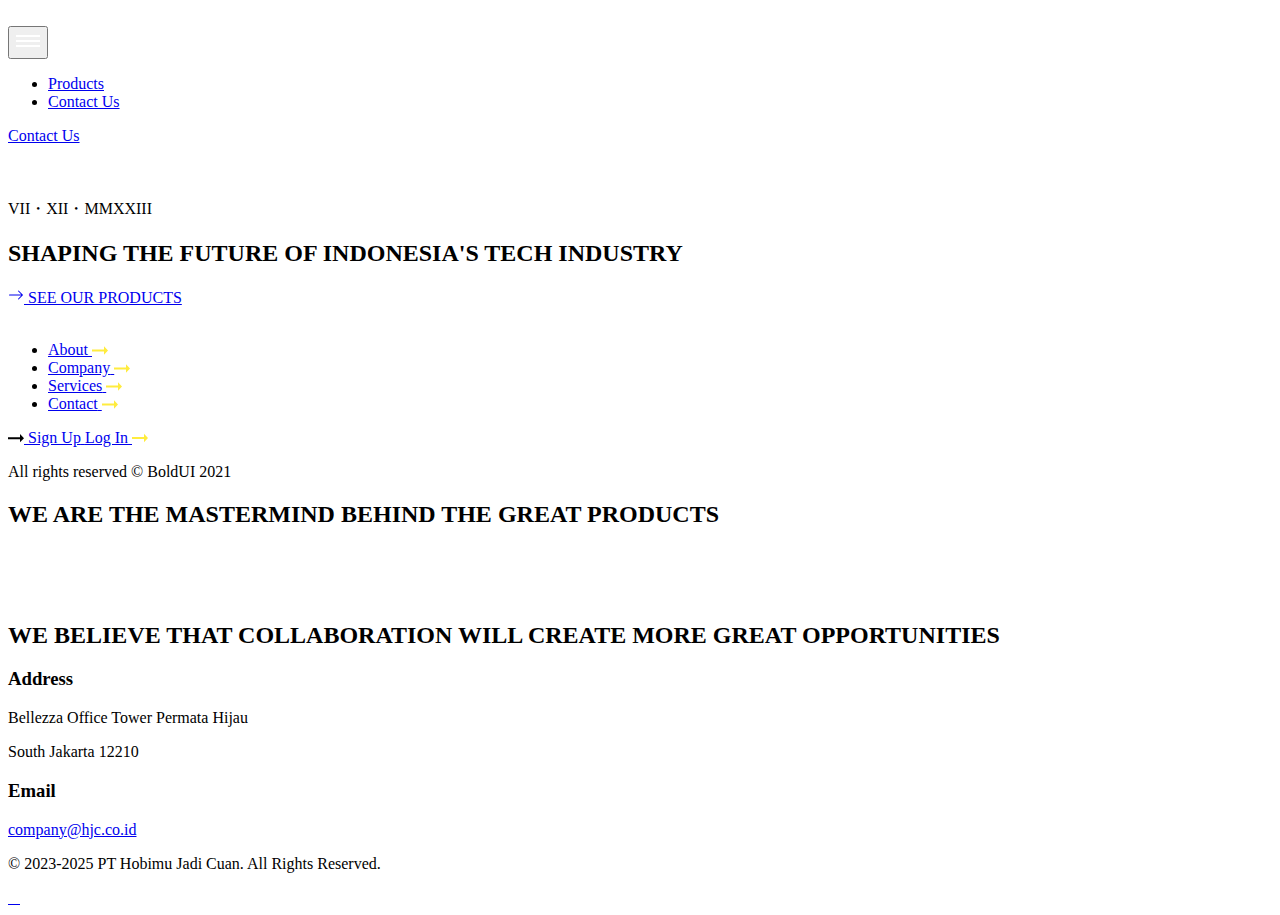
==== src/html/index.html @ 5bfb6308 "Published from Shuffle Editor" ====
<!DOCTYPE html>
<html lang="en">
<head>
    <title>PT Hobimu Jadi Cuan</title>
    <meta charset="utf-8">
    <meta name="viewport" content="width=device-width, initial-scale=1, shrink-to-fit=no">
    <link rel="preconnect" href="https://fonts.gstatic.com">
    <link rel="stylesheet" href="https://fonts.googleapis.com/css2?family=Krona+One&family=Poppins:wght@400;500;600;700&display=swap">
    <link rel="stylesheet" href="css/tailwind/tailwind.min.css">
    <link rel="icon" type="image/png" href="images/Frame-173.png">
    <script src="https://cdn.jsdelivr.net/npm/alpinejs@3.13.3/dist/cdn.min.js" defer></script>
</head>
<body class="antialiased bg-body text-body font-body">
    <div class="">
                
      <section class="bg-black overflow-hidden" x-data="{ mobileNavOpen: false }">
        <nav class="relative z-10 flex justify-between bg-transparent px-4 xl:px-16">
          <div class="pr-14 py-8">
            <a class="inline-block text-xl text-white font-medium font-heading" href="#">
              <img class="h-8" width="auto" src="images/hjc.png" alt="">
            </a>
          </div>
          <button x-on:click="mobileNavOpen = !mobileNavOpen" class="lg:hidden self-center">
            <svg width="24" height="24" viewbox="0 0 24 24" fill="none" xmlns="http://www.w3.org/2000/svg"><rect y="6" width="24" height="2" fill="white"></rect><rect y="11" width="24" height="2" fill="white"></rect><rect y="16" width="24" height="2" fill="white"></rect></svg>
          </button>
          <div class="hidden lg:block py-8 lg:absolute lg:top-1/2 lg:left-1/2 lg:transform lg:-translate-y-1/2 lg:-translate-x-1/2">
            <ul class="flex justify-center">
              <li class="mr-12"><a class="text-gray-500 hover:text-gray-400" href="#products">Products</a></li>
              
              <li class=""><a class="text-gray-500 hover:text-gray-400" href="#contact">Contact Us</a></li>
              
            </ul>
          </div>
          <div class="hidden lg:flex items-center pl-16 py-8">
            <div class="flex items-center">
              <a class="inline-block text-sm text-white hover:underline font-heading" href="#contact">Contact Us</a>
              
              
            </div>
          </div>
        </nav>
        <div class="container mx-auto px-4">
          <div class="relative pt-20 pb-40 md:pb-64">
            <div class="absolute top-0 left-1/2 mt-20 transform -translate-x-1/2 -ml-20 rounded-full h-20 md:h-128 w-80 md:w-128">
              <img class="object-contain transform scale-200" src="boldui-assets/elements/shadow-blue-full.svg" alt="">
            </div>
            <div class="absolute top-0 left-1/2 mt-40 lg:mt-20 rounded-full h-20 md:h-128 w-80 md:w-128">
              <img class="object-contain transform scale-200" src="boldui-assets/elements/shadow-light-7.svg" alt="">
            </div>
            <div class="absolute top-0 right-1/2 mt-20 sm:mt-0 w-full transform translate-x-1/2 h-full">
              <img class="h-full mx-auto" src="images/horizon.png" alt="">
            </div>
            <div class="relative max-w-6xl mx-auto lg:mt-20">
              <span class="block mb-4 top-0 right-0 text-gray-500 lg:text-lg font-semibold uppercase tracking-widest">VII・XII・MMXXIII</span>
              <h2 class="mb-6 md:mb-0 md:text-6xl text-white uppercase font-heading sm:text-5xl text-4xl">
                <span>SHAPING THE</span>
                <span class="block">FUTURE OF INDONESIA'S</span>
                <span class="block lg:text-right">TECH INDUSTRY</span>
              </h2>
              <a class="inline-flex items-center py-4 px-6 rounded-full bg-yellow-300 hover:bg-yellow-400 transform duration-200" href="#products">
                <svg xmlns="http://www.w3.org/2000/svg" width="16" height="16" fill="currentColor" class="mr-3" viewbox="0 0 16 16">
        <path fill-rule="evenodd" d="M1 8a.5.5 0 0 1 .5-.5h11.793l-3.147-3.146a.5.5 0 0 1 .708-.708l4 4a.5.5 0 0 1 0 .708l-4 4a.5.5 0 0 1-.708-.708L13.293 8.5H1.5A.5.5 0 0 1 1 8z"></path>
      </svg>
                <span class="text-sm uppercase font-heading">SEE OUR PRODUCTS</span>
              </a>
            </div>
          </div>
        </div>
        <div :class="{'block': mobileNavOpen, 'hidden': !mobileNavOpen}" class="hidden fixed top-0 left-0 bottom-0 w-5/6 max-w-sm z-50">
          <div x-on:click="mobileNavOpen = !mobileNavOpen" class="fixed inset-0 bg-gray-800 opacity-25"></div>
          <nav class="relative flex flex-col py-8 px-10 w-full h-full bg-black border-r overflow-y-auto">
            <a class="inline-block text-xl text-white font-medium font-heading mb-16 md:mb-32" href="#">
              <img class="h-8" width="auto" src="boldui-assets/logo/logo-boldui-light.svg" alt="">
            </a>
            <ul class="mb-32">
              <li class="mb-10">
                <a class="flex items-center" href="#">
                  <span class="mr-3 text-lg text-white">About</span>
                  <svg width="16" height="9" viewbox="0 0 16 9" fill="none" xmlns="http://www.w3.org/2000/svg">
                    <path d="M12.01 3.48047H0V5.57278H12.01V8.71124L16 4.52663L12.01 0.34201V3.48047Z" fill="#FFEC3E"></path>
                  </svg>
                </a>
              </li>
              <li class="mb-10">
                <a class="flex items-center" href="#">
                  <span class="mr-3 text-lg text-white">Company</span>
                  <svg width="16" height="9" viewbox="0 0 16 9" fill="none" xmlns="http://www.w3.org/2000/svg">
                    <path d="M12.01 3.48047H0V5.57278H12.01V8.71124L16 4.52663L12.01 0.34201V3.48047Z" fill="#FFEC3E"></path>
                  </svg>
                </a>
              </li>
              <li class="mb-10">
                <a class="flex items-center" href="#">
                  <span class="mr-3 text-lg text-white">Services</span>
                  <svg width="16" height="9" viewbox="0 0 16 9" fill="none" xmlns="http://www.w3.org/2000/svg">
                    <path d="M12.01 3.48047H0V5.57278H12.01V8.71124L16 4.52663L12.01 0.34201V3.48047Z" fill="#FFEC3E"></path>
                  </svg>
                </a>
              </li>
              <li>
                <a class="flex items-center" href="#">
                  <span class="mr-3 text-lg text-white">Contact</span>
                  <svg width="16" height="9" viewbox="0 0 16 9" fill="none" xmlns="http://www.w3.org/2000/svg">
                    <path d="M12.01 3.48047H0V5.57278H12.01V8.71124L16 4.52663L12.01 0.34201V3.48047Z" fill="#FFEC3E"></path>
                  </svg>
                </a>
              </li>
            </ul>
            <a class="flex mb-8 items-center justify-center py-4 px-6 rounded-full bg-yellow-300 hover:bg-yellow-400 transform duration-200" href="#">
              <svg class="mr-3" width="16" height="9" viewbox="0 0 16 9" fill="none" xmlns="http://www.w3.org/2000/svg">
                <path d="M12.01 3.16553H0V5.24886H12.01V8.37386L16 4.20719L12.01 0.0405273V3.16553Z" fill="black"></path>
              </svg>
              <span class="text-sm font-medium uppercase tracking-wider">Sign Up</span>
            </a>
            <a class="flex mb-10 items-center text-white hover:underline" href="#">
              <span class="mr-2 text-sm">Log In</span>
              <svg width="16" height="10" viewbox="0 0 16 10" fill="none" xmlns="http://www.w3.org/2000/svg">
                <path d="M12.01 3.95383H0V6.04614H12.01V9.1846L16 4.99998L12.01 0.815369V3.95383Z" fill="#FFEC3E"></path>
              </svg>
            </a>
            <p class="text-sm text-gray-500">All rights reserved © BoldUI 2021</p>
          </nav>
        </div>
      </section>
                
      <section id="products" class="pt-24 bg-black overflow-x-hidden">  <div class="container mx-auto px-4 mb-16">    <div class="max-w-xl mx-auto text-center">      <h2 class="mt-6 text-2xl text-white uppercase font-heading">WE ARE THE MASTERMIND BEHIND THE GREAT PRODUCTS</h2>    </div>  </div>  <div class="flex flex-wrap text-neutral-800">    <div class="w-1/2 md:w-1/3 lg:w-1/6 h-40 md:h-60 border border-l-0 border-current">      <div class="flex h-full items-center justify-center"></div>    </div>    <div class="w-1/2 md:w-1/3 lg:w-1/6 h-40 md:h-60 border border-l-0 border-current">      <div class="flex h-full items-center justify-center"></div>    </div>    <div class="w-1/2 md:w-1/3 lg:w-1/6 h-40 md:h-60 border border-l-0 border-current">      <div class="flex h-full items-center justify-center">        <img class="h-7" src="images/Logotype-Blue.png" alt="">      </div>    </div>    <div class="w-1/2 md:w-1/3 lg:w-1/6 h-40 md:h-60 border border-l-0 border-current">      <div class="flex h-full items-center justify-center">        <img class="h-7" src="images/Group-1.png" alt="">      </div>    </div>    <div class="w-1/2 md:w-1/3 lg:w-1/6 h-40 md:h-60 border border-l-0 border-current">      <div class="flex h-full items-center justify-center"></div>    </div>    <div class="w-1/2 md:w-1/3 lg:w-1/6 h-40 md:h-60 border border-l-0 border-current">      <div class="flex h-full items-center justify-center"></div>    </div>  </div></section>
                
      <section id="contact" class="relative bg-black overflow-hidden border-b border-b-gray-800">  <div class="absolute top-0 right-0 w-2/3 md:w-1/2 lg:w-3/5 ml-auto h-64 md:h-full">    <img class="rounded-l-full w-full h-full object-cover" src="https://images.unsplash.com/photo-1635151947200-2368ad5e73d8?crop=entropy&amp;cs=srgb&amp;fm=jpg&amp;ixid=M3wzMzIzMzB8MHwxfHNlYXJjaHwzMHx8dGVhbSUyMG5pZ2h0fGVufDB8fHx8MTczOTg5Njc0OHww&amp;ixlib=rb-4.0.3&amp;q=85&amp;w=1920" alt="">  </div>  <div class="container mx-auto px-4">    <div class="w-full md:w-1/2 lg:w-1/3 pb-32 pt-80 md:pt-32">      <h2 class="mb-8 text-2xl text-white uppercase font-heading">WE BELIEVE THAT COLLABORATION WILL CREATE MORE GREAT OPPORTUNITIES</h2>      <div>        <h3 class="text-lg text-blue-500">Address</h3>        <p class="text-lg text-white">Bellezza Office Tower Permata Hijau</p>        <p class="mb-6 text-lg text-white">South Jakarta 12210</p>        <h3 class="text-lg text-blue-500">Email</h3>        <a class="inline-block mb-8 text-lg text-white" href="mailto:company@hjc.co.id">company@hjc.co.id</a>      </div>    </div>  </div></section>
                
      <section class="relative bg-black overflow-hidden">
        
        <div class="relative bg-black py-20">
          <div class="container mx-auto px-4">
            <div class="flex flex-wrap justify-between">
              <p class="mb-8 md:mb-0 text-gray-500">© 2023-2025 PT Hobimu Jadi Cuan. All Rights Reserved.</p>
              <div class="w-full md:w-auto">
                <div class="flex flex-wrap">
                  
                  <a class="mr-8" href="https://x.com/takodotid">
                    <img src="boldui-assets/brands/small-logos/twitter.svg" alt="">
                  </a>
                  <a class="mr-8" href="https://www.instagram.com/takodotid">
                    <img src="boldui-assets/brands/small-logos/instagram.svg" alt="">
                  </a>
                  <a class="mr-8" href="https://github.com/takodotid">
                    <img src="boldui-assets/brands/small-logos/github.svg" alt="">
                  </a>
                  <a href="https://www.linkedin.com/company/takodotid">
                    <img src="boldui-assets/brands/small-logos/linkedin.svg" alt="">
                  </a>
                </div>
              </div>
            </div>
          </div>
        </div>
      </section>
    </div>
</body>
</html>
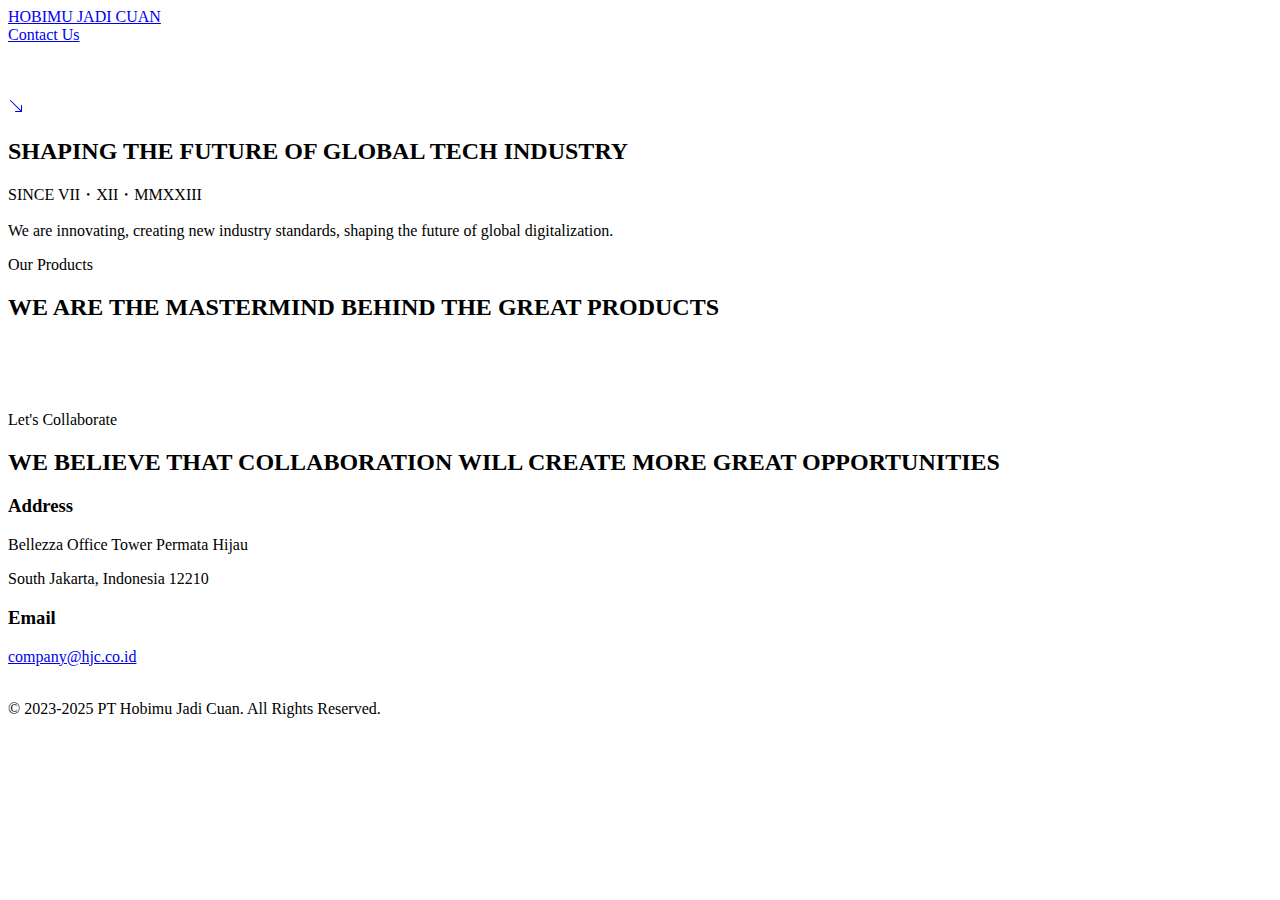
==== commit 7ac7336d: "Published from Shuffle Editor" ====
--- a/src/html/index.html
+++ b/src/html/index.html
@@ -7,149 +7,25 @@
     <link rel="preconnect" href="https://fonts.gstatic.com">
     <link rel="stylesheet" href="https://fonts.googleapis.com/css2?family=Krona+One&family=Poppins:wght@400;500;600;700&display=swap">
     <link rel="stylesheet" href="css/tailwind/tailwind.min.css">
-    <link rel="icon" type="image/png" href="images/Frame-173.png">
+    <link rel="icon" type="image/png" href="images/favicon.png">
     <script src="https://cdn.jsdelivr.net/npm/alpinejs@3.13.3/dist/cdn.min.js" defer></script>
 </head>
 <body class="antialiased bg-body text-body font-body">
-    <div class="">
+    <div class="bg-black">
                 
-      <section class="bg-black overflow-hidden" x-data="{ mobileNavOpen: false }">
-        <nav class="relative z-10 flex justify-between bg-transparent px-4 xl:px-16">
-          <div class="pr-14 py-8">
-            <a class="inline-block text-xl text-white font-medium font-heading" href="#">
-              <img class="h-8" width="auto" src="images/hjc.png" alt="">
-            </a>
-          </div>
-          <button x-on:click="mobileNavOpen = !mobileNavOpen" class="lg:hidden self-center">
-            <svg width="24" height="24" viewbox="0 0 24 24" fill="none" xmlns="http://www.w3.org/2000/svg"><rect y="6" width="24" height="2" fill="white"></rect><rect y="11" width="24" height="2" fill="white"></rect><rect y="16" width="24" height="2" fill="white"></rect></svg>
-          </button>
-          <div class="hidden lg:block py-8 lg:absolute lg:top-1/2 lg:left-1/2 lg:transform lg:-translate-y-1/2 lg:-translate-x-1/2">
-            <ul class="flex justify-center">
-              <li class="mr-12"><a class="text-gray-500 hover:text-gray-400" href="#products">Products</a></li>
-              
-              <li class=""><a class="text-gray-500 hover:text-gray-400" href="#contact">Contact Us</a></li>
-              
-            </ul>
-          </div>
-          <div class="hidden lg:flex items-center pl-16 py-8">
-            <div class="flex items-center">
-              <a class="inline-block text-sm text-white hover:underline font-heading" href="#contact">Contact Us</a>
-              
-              
-            </div>
-          </div>
-        </nav>
-        <div class="container mx-auto px-4">
-          <div class="relative pt-20 pb-40 md:pb-64">
-            <div class="absolute top-0 left-1/2 mt-20 transform -translate-x-1/2 -ml-20 rounded-full h-20 md:h-128 w-80 md:w-128">
-              <img class="object-contain transform scale-200" src="boldui-assets/elements/shadow-blue-full.svg" alt="">
-            </div>
-            <div class="absolute top-0 left-1/2 mt-40 lg:mt-20 rounded-full h-20 md:h-128 w-80 md:w-128">
-              <img class="object-contain transform scale-200" src="boldui-assets/elements/shadow-light-7.svg" alt="">
-            </div>
-            <div class="absolute top-0 right-1/2 mt-20 sm:mt-0 w-full transform translate-x-1/2 h-full">
-              <img class="h-full mx-auto" src="images/horizon.png" alt="">
-            </div>
-            <div class="relative max-w-6xl mx-auto lg:mt-20">
-              <span class="block mb-4 top-0 right-0 text-gray-500 lg:text-lg font-semibold uppercase tracking-widest">VII・XII・MMXXIII</span>
-              <h2 class="mb-6 md:mb-0 md:text-6xl text-white uppercase font-heading sm:text-5xl text-4xl">
-                <span>SHAPING THE</span>
-                <span class="block">FUTURE OF INDONESIA'S</span>
-                <span class="block lg:text-right">TECH INDUSTRY</span>
-              </h2>
-              <a class="inline-flex items-center py-4 px-6 rounded-full bg-yellow-300 hover:bg-yellow-400 transform duration-200" href="#products">
-                <svg xmlns="http://www.w3.org/2000/svg" width="16" height="16" fill="currentColor" class="mr-3" viewbox="0 0 16 16">
-        <path fill-rule="evenodd" d="M1 8a.5.5 0 0 1 .5-.5h11.793l-3.147-3.146a.5.5 0 0 1 .708-.708l4 4a.5.5 0 0 1 0 .708l-4 4a.5.5 0 0 1-.708-.708L13.293 8.5H1.5A.5.5 0 0 1 1 8z"></path>
-      </svg>
-                <span class="text-sm uppercase font-heading">SEE OUR PRODUCTS</span>
-              </a>
-            </div>
-          </div>
-        </div>
-        <div :class="{'block': mobileNavOpen, 'hidden': !mobileNavOpen}" class="hidden fixed top-0 left-0 bottom-0 w-5/6 max-w-sm z-50">
-          <div x-on:click="mobileNavOpen = !mobileNavOpen" class="fixed inset-0 bg-gray-800 opacity-25"></div>
-          <nav class="relative flex flex-col py-8 px-10 w-full h-full bg-black border-r overflow-y-auto">
-            <a class="inline-block text-xl text-white font-medium font-heading mb-16 md:mb-32" href="#">
-              <img class="h-8" width="auto" src="boldui-assets/logo/logo-boldui-light.svg" alt="">
-            </a>
-            <ul class="mb-32">
-              <li class="mb-10">
-                <a class="flex items-center" href="#">
-                  <span class="mr-3 text-lg text-white">About</span>
-                  <svg width="16" height="9" viewbox="0 0 16 9" fill="none" xmlns="http://www.w3.org/2000/svg">
-                    <path d="M12.01 3.48047H0V5.57278H12.01V8.71124L16 4.52663L12.01 0.34201V3.48047Z" fill="#FFEC3E"></path>
-                  </svg>
-                </a>
-              </li>
-              <li class="mb-10">
-                <a class="flex items-center" href="#">
-                  <span class="mr-3 text-lg text-white">Company</span>
-                  <svg width="16" height="9" viewbox="0 0 16 9" fill="none" xmlns="http://www.w3.org/2000/svg">
-                    <path d="M12.01 3.48047H0V5.57278H12.01V8.71124L16 4.52663L12.01 0.34201V3.48047Z" fill="#FFEC3E"></path>
-                  </svg>
-                </a>
-              </li>
-              <li class="mb-10">
-                <a class="flex items-center" href="#">
-                  <span class="mr-3 text-lg text-white">Services</span>
-                  <svg width="16" height="9" viewbox="0 0 16 9" fill="none" xmlns="http://www.w3.org/2000/svg">
-                    <path d="M12.01 3.48047H0V5.57278H12.01V8.71124L16 4.52663L12.01 0.34201V3.48047Z" fill="#FFEC3E"></path>
-                  </svg>
-                </a>
-              </li>
-              <li>
-                <a class="flex items-center" href="#">
-                  <span class="mr-3 text-lg text-white">Contact</span>
-                  <svg width="16" height="9" viewbox="0 0 16 9" fill="none" xmlns="http://www.w3.org/2000/svg">
-                    <path d="M12.01 3.48047H0V5.57278H12.01V8.71124L16 4.52663L12.01 0.34201V3.48047Z" fill="#FFEC3E"></path>
-                  </svg>
-                </a>
-              </li>
-            </ul>
-            <a class="flex mb-8 items-center justify-center py-4 px-6 rounded-full bg-yellow-300 hover:bg-yellow-400 transform duration-200" href="#">
-              <svg class="mr-3" width="16" height="9" viewbox="0 0 16 9" fill="none" xmlns="http://www.w3.org/2000/svg">
-                <path d="M12.01 3.16553H0V5.24886H12.01V8.37386L16 4.20719L12.01 0.0405273V3.16553Z" fill="black"></path>
-              </svg>
-              <span class="text-sm font-medium uppercase tracking-wider">Sign Up</span>
-            </a>
-            <a class="flex mb-10 items-center text-white hover:underline" href="#">
-              <span class="mr-2 text-sm">Log In</span>
-              <svg width="16" height="10" viewbox="0 0 16 10" fill="none" xmlns="http://www.w3.org/2000/svg">
-                <path d="M12.01 3.95383H0V6.04614H12.01V9.1846L16 4.99998L12.01 0.815369V3.95383Z" fill="#FFEC3E"></path>
-              </svg>
-            </a>
-            <p class="text-sm text-gray-500">All rights reserved © BoldUI 2021</p>
-          </nav>
-        </div>
-      </section>
+      <section class="bg-black overflow-hidden pb-4" x-data="{ mobileNavOpen: false }">  <nav class="relative z-10 flex justify-between bg-transparent md:px-16 px-8 items-center">    <div class="py-8"><a class="text-sm text-white font-heading uppercase" href="#">HOBIMU JADI CUAN</a></div>    <div class="h-max"><a class="text-sm text-white font-heading uppercase" href="#contact">Contact Us</a></div>  </nav>  <div class="container mx-auto px-4">    <div class="relative pt-20 md:pb-40">      <div class="absolute top-0 left-1/2 mt-20 transform -translate-x-1/2 -ml-20 rounded-full h-20 md:h-128 w-80 md:w-128">        <img class="object-contain transform scale-200" src="boldui-assets/elements/shadow-blue-full.svg" alt="">      </div>      <div class="absolute top-0 left-1/2 mt-40 lg:mt-20 rounded-full h-20 md:h-128 w-80 md:w-128">        <img class="object-contain transform scale-200" src="boldui-assets/elements/shadow-light-7.svg" alt="">      </div>      <div class="absolute top-0 right-1/2 w-full transform translate-x-1/2 h-full">        <img class="h-full mx-auto" src="images/horizon.svg" alt="">      </div>      <div class="relative max-w-6xl mx-auto px-10 lg:mt-20">        <a class="items-center rounded-full bg-yellow-300 hover:bg-yellow-400 transform duration-200 p-4 mb-2 w-max block mx-auto lg:ml-0" href="#products">          <svg xmlns="http://www.w3.org/2000/svg" width="16" height="16" fill="currentColor" class="bi bi-arrow-down-right" viewbox="0 0 16 16">            <path fill-rule="evenodd" d="M14 13.5a.5.5 0 0 1-.5.5h-6a.5.5 0 0 1 0-1h4.793L2.146 2.854a.5.5 0 1 1 .708-.708L13 12.293V7.5a.5.5 0 0 1 1 0v6z"></path>          </svg>        </a>        <h2 class="mb-6 md:mb-0 md:text-6xl text-white uppercase font-heading sm:text-5xl text-4xl text-center lg:text-left">          <span>SHAPING THE</span>          <span class="block text-center">FUTURE OF GLOBAL</span>          <span class="block lg:text-right">TECH INDUSTRY</span>        </h2>        <span class="block mb-4 top-0 right-0 text-gray-500 lg:text-lg font-semibold uppercase tracking-widest lg:text-right text-center" href="#products">SINCE VII・XII・MMXXIII</span>        <p class="mb-2 text-lg text-gray-500 text-center mt-24 -mb-24 uppercase mx-auto">We are innovating, creating new industry standards, shaping the future of global digitalization.</p>      </div>    </div>  </div></section>
                 
-      <section id="products" class="pt-24 bg-black overflow-x-hidden">  <div class="container mx-auto px-4 mb-16">    <div class="max-w-xl mx-auto text-center">      <h2 class="mt-6 text-2xl text-white uppercase font-heading">WE ARE THE MASTERMIND BEHIND THE GREAT PRODUCTS</h2>    </div>  </div>  <div class="flex flex-wrap text-neutral-800">    <div class="w-1/2 md:w-1/3 lg:w-1/6 h-40 md:h-60 border border-l-0 border-current">      <div class="flex h-full items-center justify-center"></div>    </div>    <div class="w-1/2 md:w-1/3 lg:w-1/6 h-40 md:h-60 border border-l-0 border-current">      <div class="flex h-full items-center justify-center"></div>    </div>    <div class="w-1/2 md:w-1/3 lg:w-1/6 h-40 md:h-60 border border-l-0 border-current">      <div class="flex h-full items-center justify-center">        <img class="h-7" src="images/Logotype-Blue.png" alt="">      </div>    </div>    <div class="w-1/2 md:w-1/3 lg:w-1/6 h-40 md:h-60 border border-l-0 border-current">      <div class="flex h-full items-center justify-center">        <img class="h-7" src="images/Group-1.png" alt="">      </div>    </div>    <div class="w-1/2 md:w-1/3 lg:w-1/6 h-40 md:h-60 border border-l-0 border-current">      <div class="flex h-full items-center justify-center"></div>    </div>    <div class="w-1/2 md:w-1/3 lg:w-1/6 h-40 md:h-60 border border-l-0 border-current">      <div class="flex h-full items-center justify-center"></div>    </div>  </div></section>
+      <section id="products" class="pt-24 bg-black overflow-x-hidden -mt-1">  <div class="container mx-auto px-4 mb-16">    <div class="max-w-xl mx-auto text-center">      <p class="text-lg font-semibold text-blue-400 pb-2 uppercase">Our Products</p>      <h2 class="text-2xl text-white uppercase font-heading">WE ARE THE MASTERMIND BEHIND THE GREAT PRODUCTS</h2>    </div>  </div>  <div class="flex flex-wrap text-neutral-800 justify-center border-y border-current">    <div class="w-1/2 md:w-1/3 lg:w-1/6 h-40 md:h-60">      <a class="flex h-full items-center justify-center border-x border-current" href="https://tako.id">        <img class="h-7" src="images/Logotype-Blue.png" alt="">      </a>    </div>    <div class="w-1/2 md:w-1/3 lg:w-1/6 h-40 md:h-60">      <a class="flex h-full items-center justify-center border-r border-current" href="#">        <img class="h-7" src="images/Group-1.png" alt="">      </a>    </div>  </div></section>
                 
-      <section id="contact" class="relative bg-black overflow-hidden border-b border-b-gray-800">  <div class="absolute top-0 right-0 w-2/3 md:w-1/2 lg:w-3/5 ml-auto h-64 md:h-full">    <img class="rounded-l-full w-full h-full object-cover" src="https://images.unsplash.com/photo-1635151947200-2368ad5e73d8?crop=entropy&amp;cs=srgb&amp;fm=jpg&amp;ixid=M3wzMzIzMzB8MHwxfHNlYXJjaHwzMHx8dGVhbSUyMG5pZ2h0fGVufDB8fHx8MTczOTg5Njc0OHww&amp;ixlib=rb-4.0.3&amp;q=85&amp;w=1920" alt="">  </div>  <div class="container mx-auto px-4">    <div class="w-full md:w-1/2 lg:w-1/3 pb-32 pt-80 md:pt-32">      <h2 class="mb-8 text-2xl text-white uppercase font-heading">WE BELIEVE THAT COLLABORATION WILL CREATE MORE GREAT OPPORTUNITIES</h2>      <div>        <h3 class="text-lg text-blue-500">Address</h3>        <p class="text-lg text-white">Bellezza Office Tower Permata Hijau</p>        <p class="mb-6 text-lg text-white">South Jakarta 12210</p>        <h3 class="text-lg text-blue-500">Email</h3>        <a class="inline-block mb-8 text-lg text-white" href="mailto:company@hjc.co.id">company@hjc.co.id</a>      </div>    </div>  </div></section>
+      <section id="contact" class="relative bg-black overflow-hidden border-b border-b-gray-800 px-10">  <div class="absolute z-20 top-0 right-0 w-2/3 md:w-1/2 lg:w-3/5 ml-auto h-64 md:h-full hidden md:block">    <img class="w-full h-full object-cover object-left" src="images/horizon.svg" alt="">  </div>  <div class="container mx-auto px-4 z-20 relative">    <div class="w-full md:w-1/2 py-32">      <p class="text-lg font-semibold text-blue-400 pb-2 uppercase">Let's Collaborate</p>      <h2 class="mb-8 text-2xl text-white uppercase font-heading">WE BELIEVE THAT COLLABORATION WILL CREATE MORE GREAT OPPORTUNITIES</h2>      <div>        <h3 class="text-lg text-blue-500">Address</h3>        <p class="text-lg text-white">Bellezza Office Tower Permata Hijau</p>        <p class="mb-6 text-lg text-white">South Jakarta, Indonesia 12210</p>        <h3 class="text-lg text-blue-500">Email</h3>        <a class="inline-block mb-8 text-lg text-white" href="mailto:company@hjc.co.id">company@hjc.co.id</a>      </div>    </div>  </div>  <div class="absolute bottom-0 xl:-bottom-40 left-0 w-full z-10">    <img class="mx-auto h-full object-contain" src="boldui-assets/elements/shadows-light-blue.svg" alt="">  </div></section>
                 
       <section class="relative bg-black overflow-hidden">
         
-        <div class="relative bg-black py-20">
+        <div class="relative bg-black py-5">
           <div class="container mx-auto px-4">
             <div class="flex flex-wrap justify-between">
               <p class="mb-8 md:mb-0 text-gray-500">© 2023-2025 PT Hobimu Jadi Cuan. All Rights Reserved.</p>
-              <div class="w-full md:w-auto">
-                <div class="flex flex-wrap">
-                  
-                  <a class="mr-8" href="https://x.com/takodotid">
-                    <img src="boldui-assets/brands/small-logos/twitter.svg" alt="">
-                  </a>
-                  <a class="mr-8" href="https://www.instagram.com/takodotid">
-                    <img src="boldui-assets/brands/small-logos/instagram.svg" alt="">
-                  </a>
-                  <a class="mr-8" href="https://github.com/takodotid">
-                    <img src="boldui-assets/brands/small-logos/github.svg" alt="">
-                  </a>
-                  <a href="https://www.linkedin.com/company/takodotid">
-                    <img src="boldui-assets/brands/small-logos/linkedin.svg" alt="">
-                  </a>
-                </div>
-              </div>
+              
             </div>
           </div>
         </div>
